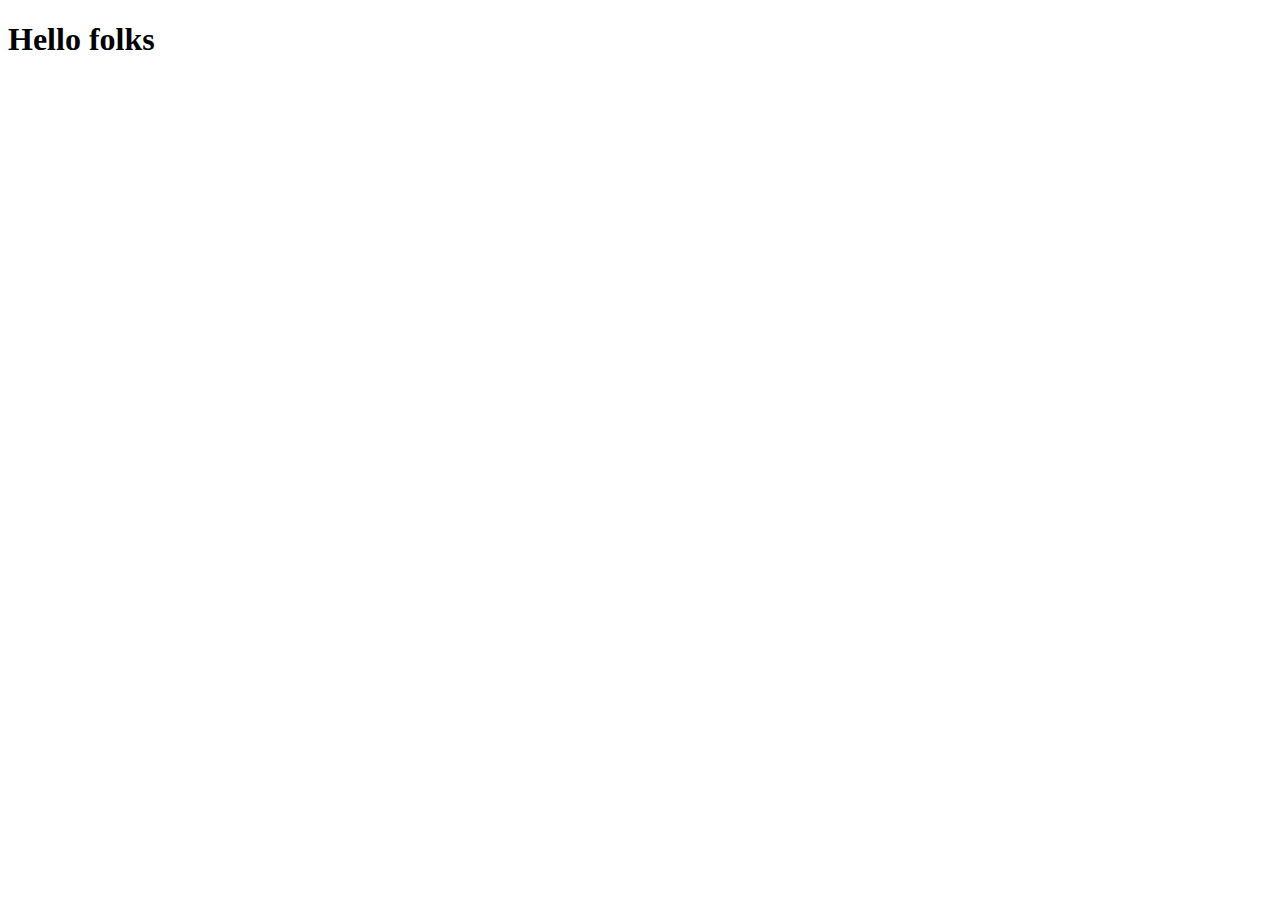
==== index.html @ 839add18 "folders created" ====
<!DOCTYPE html>
<html lang="en">
<head>
    <meta charset="UTF-8">
    <meta name="viewport" content="width=device-width, initial-scale=1.0">
    <title>Document</title>
</head>
<body>
    <h1>Hello folks
    </h1>
</body>
</html>
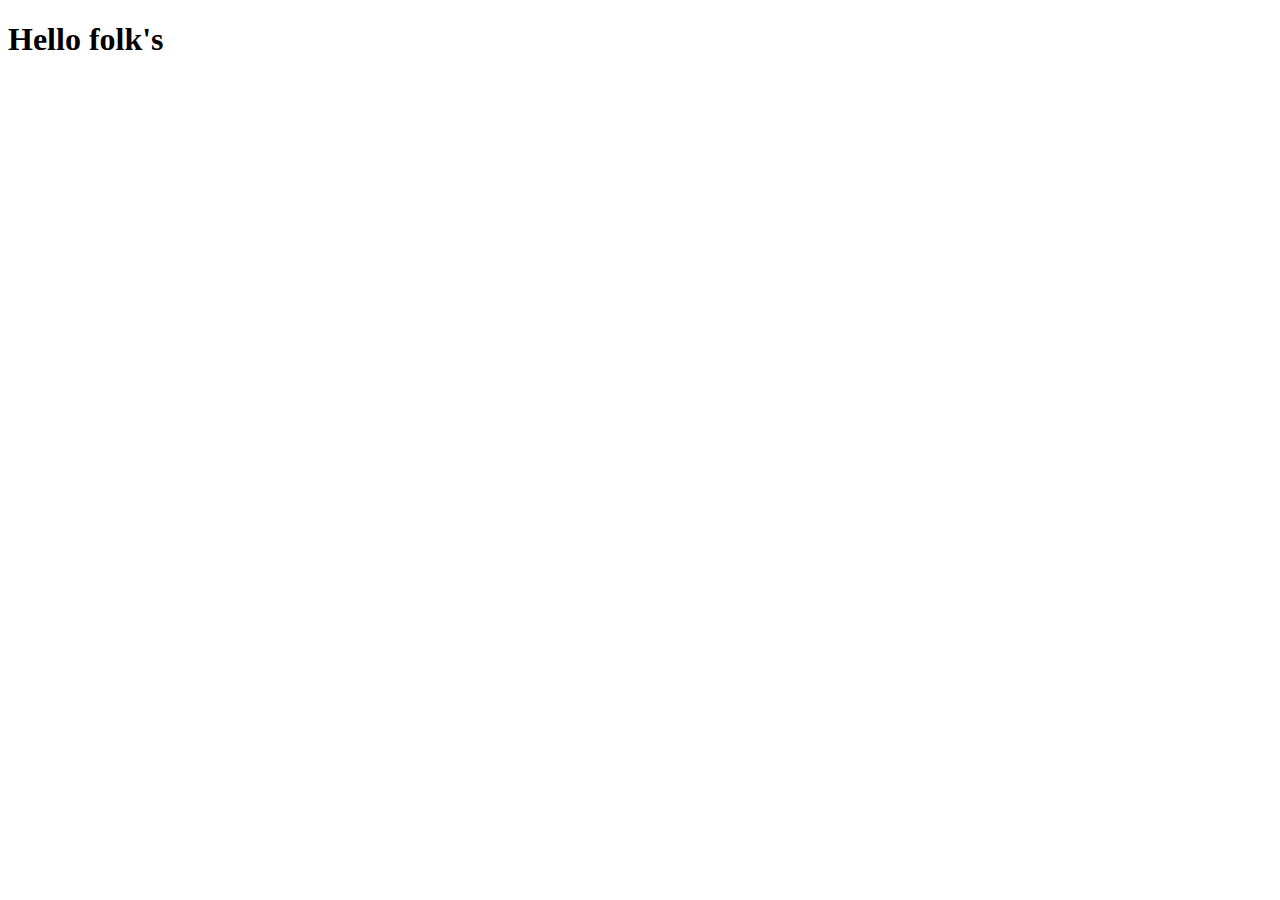
==== commit 8c5ff5ef: "folders create's" ====
--- a/index.html
+++ b/index.html
@@ -6,7 +6,7 @@
     <title>Document</title>
 </head>
 <body>
-    <h1>Hello folks
+    <h1>Hello folk's
     </h1>
 </body>
 </html>